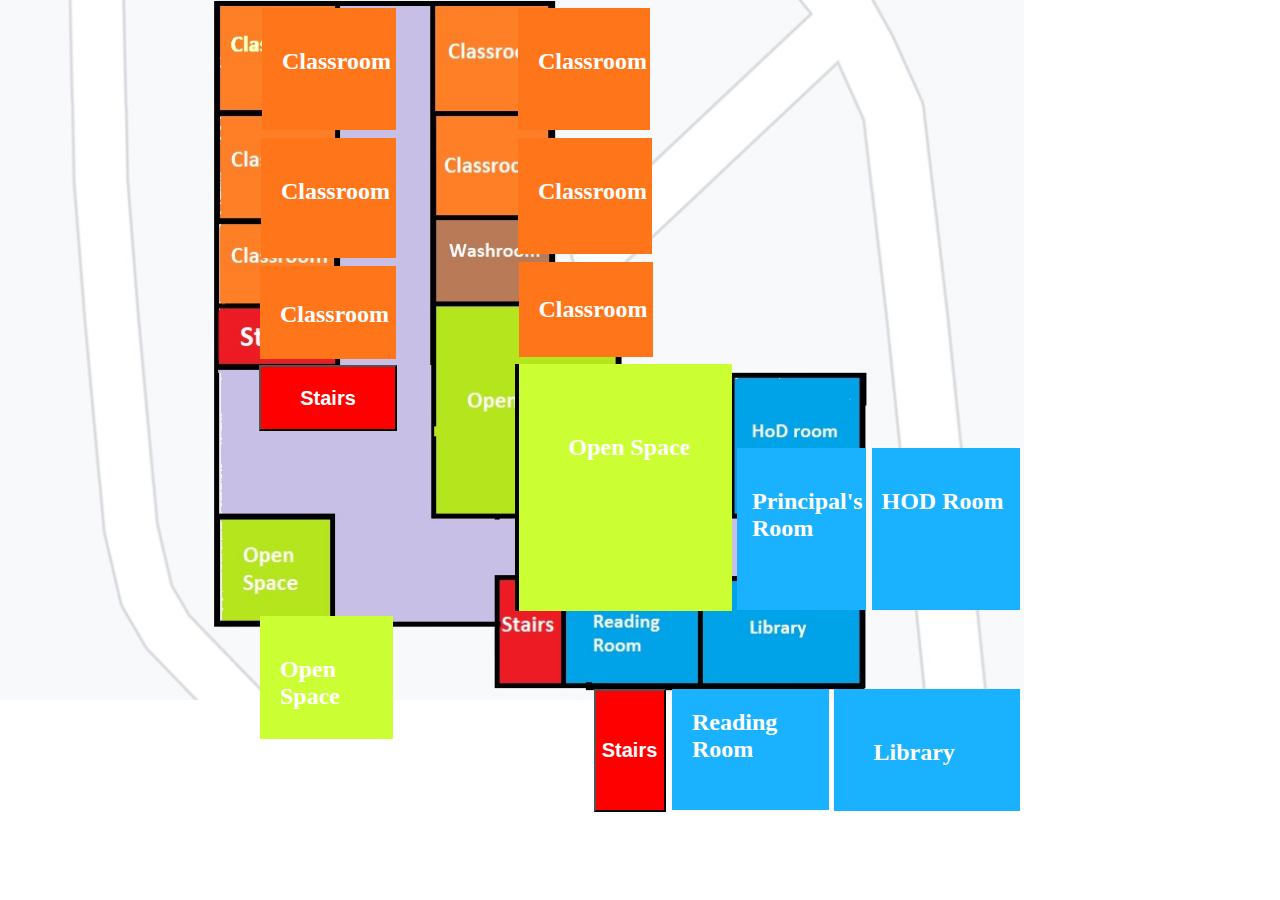
==== index.html @ 6340dc89 "First commit" ====
<!-- Resolution=1920*1080 -->
<!DOCTYPE html>
<html lang="en" dir="ltr">

<head>
  <meta charset="utf-8">
  <title></title>
  <link rel="stylesheet" href="styles.css">
</head>

<body>
  <div class="main">
    <img src="Ground_Floor.jpg" alt="">

    <div class="stairs ">
      <a href="cet.html">
        <button type="button" name="button" class="st">
          <h2>Stairs</h2>
        </button>

      </a>

    </div>
    <div class="stair ">
      <a href="cet2.html">
        <button type="button" name="button" class="st">
          <h2>Stairs</h2>
        </button>

      </a>

    </div>
    <div class="box1">
      <h2>Classroom</h2>

    </div>
    <div class="box2">
      <h2>Classroom</h2>

    </div>
    <div class="box3">
      <h2>Classroom</h2>

    </div>

    <div class="open">
      <h2 class="o">Open Space</h2>

    </div>
    <div class="box4">
      <h2>Classroom</h2>

    </div>
    <div class="box5">
      <h2>Classroom</h2>

    </div>
    <div class="box6">
      <h2>Classroom</h2>

    </div>
    <div class="Open">
      <h2 class="o">Open Space</h2>

    </div>
    <div class="princi">
      <h2>Principal's Room</h2>

    </div>
    <div class="hod">
      <h2 class="h">HOD Room</h2>

    </div>
    <div class="read">
      <h2>Reading Room</h2>

    </div>
    <div class="lib">
      <h2 class="l"> Library</h2>

    </div>

  </div>


</body>

</html>
---- styles.css ----
.main {
  background-color: cyan;
  position: relative;
}
img {
  position: absolute;
  width:80%;

  }
body {
margin: 0px;
}
h2 {
  color: white;
}


.stairs {
background-color: red;
  height: 66px;
  width: 138px;
  position: absolute;
  top: 365px;
  left: 259px;

}
.st {
    background-color: red;
      position: absolute;
  width:100%;
  height:100%;
}

.stair {
  background-color: red;
    height: 123px;
    width: 72px;
    position: absolute;
    top: 689px;
    left: 593.5px}



.box1 {
  width:114px;
  height: 102px;
  background-color: #ff751a;
  padding-left: 20px;
  padding-top: 20px;
  position: absolute;
  top:8px;
  left: 262px;
}
.box2 {
  width:114.5px;
  height: 100px;
  background-color: #ff751a;
  padding-left: 20px;
  padding-top: 20px;
  position: absolute;
  top:138px;
  left: 261px;
}
.box3 {

width:115.5px;
  height: 78px;
  background-color: #ff751a;
  padding-left: 20px;
  padding-top: 15px;
  position: absolute;
  top:266px;
  left: 260px;
}
.open {
  width:113px;
  height: 103px;
  background-color: #ccff33;
  padding-left: 20px;
  padding-top: 20px;

  position: absolute;
  top:616px;
  left: 260px;
}
.box4 {
    width:112px;
    height: 102px;
    background-color: #ff751a;
    padding-left: 20px;
    padding-top: 20px;
    position: absolute;
    top:8px;
    left: 518px;
}
.box5 {
  width:114px;
  height: 96px;
  background-color: #ff751a;
  padding-left: 20px;
  padding-top: 20px;
  position: absolute;
  top:138px;
  left: 518px;
}
.box6 {
  width:114.5px;
    height: 80.5px;
    background-color: #ff751a;
    padding-left: 20px;
    padding-top: 15px;
    position: absolute;
    top:261.5px;
    left: 518.5px;
}
.Open{
  width:163.5px;
    height: 197px;
    background-color: #ccff33;
    padding-left: 50px;
    padding-top: 50px;
    border-style: solid;
    border-width: 0 0 0 4px;
    position: absolute;
    top:364px;
    left: 514.5px;
}
.princi {
  width:114px;
    height: 142px;
    background-color: #1ab2ff;
    padding-left: 15px;
    padding-top: 20px;
    position: absolute;
    top:448px;
    left: 737px;
}
.hod {
  width:138.5px;
    height: 142px;
    background-color: #1ab2ff;
    padding-left:10px;
    padding-top: 20px;

    position: absolute;
    top:448px;
    left: 871.5px;
}
.read {
  background-color: #1ab2ff;
    height: 121px;
    width: 136.5px;
    padding-left:20px;

    position: absolute;
    top: 689px;
    left: 672px;
  }
.lib {
  background-color: #1ab2ff;
    height: 92px;
    width: 146.5px;
    padding-left:40px;
    padding-top: 30px;
    position: absolute;
    top: 689px;
    left: 833.5px;
}
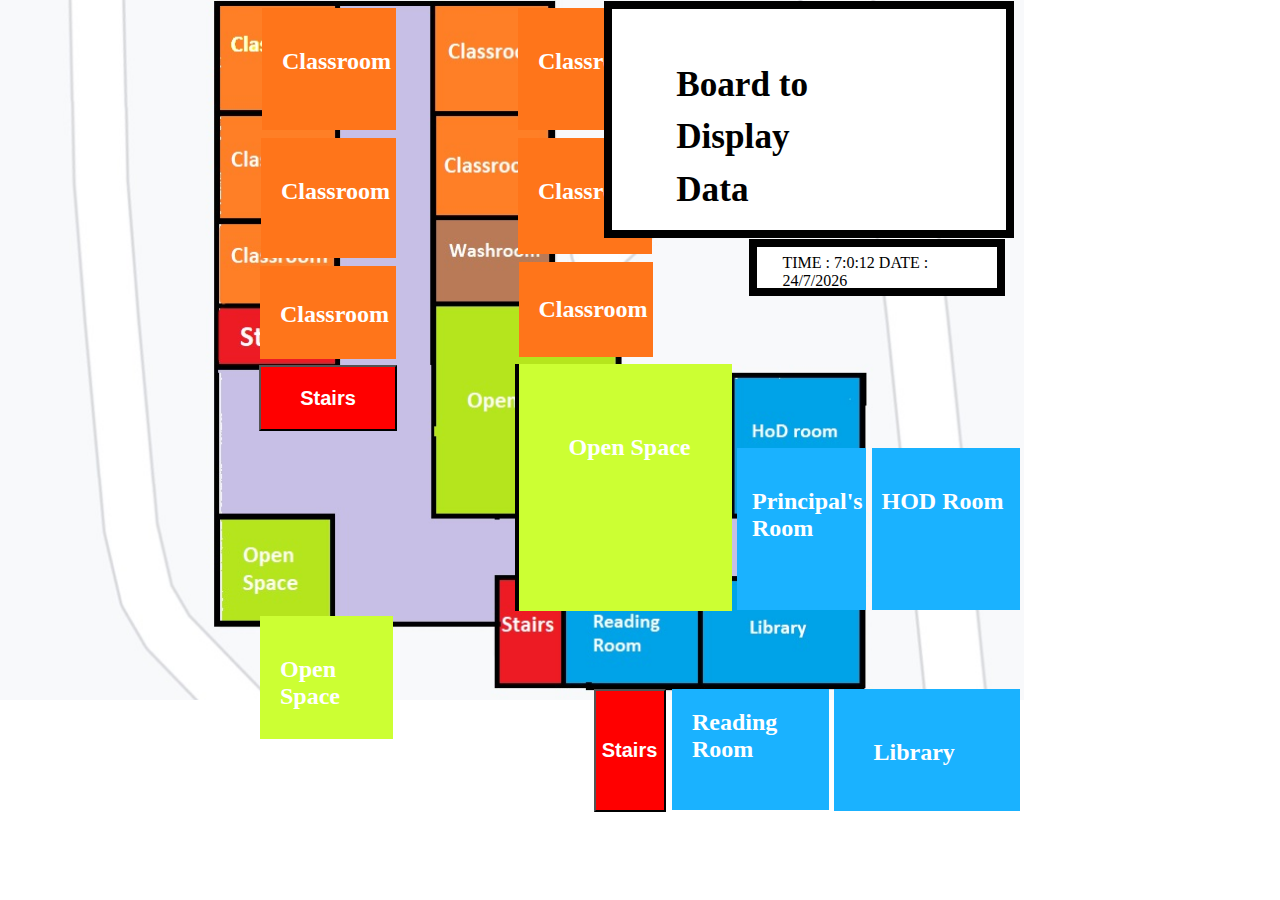
==== commit df7e4914: "second commit" ====
--- a/index.html
+++ b/index.html
@@ -10,79 +10,92 @@
 
 <body>
   <div class="main">
+
     <img src="Ground_Floor.jpg" alt="">
+
 
     <div class="stairs ">
       <a href="cet.html">
-        <button type="button" name="button" class="st">
+        <button type="button" name="button" class="st hover-class"">
           <h2>Stairs</h2>
         </button>
 
       </a>
 
     </div>
-    <div class="stair ">
-      <a href="cet2.html">
-        <button type="button" name="button" class="st">
+    <div class=" stair ">
+      <a href=" cet2.html">
+          <button type="button" name="button" class="st hover-class"">
           <h2>Stairs</h2>
         </button>
 
       </a>
 
     </div>
-    <div class="box1">
+    <div class=" box1 hover-class">
+            <h2>Classroom</h2>
+
+    </div>
+    <div class="box2 hover-class">
       <h2>Classroom</h2>
 
     </div>
-    <div class="box2">
-      <h2>Classroom</h2>
-
-    </div>
-    <div class="box3">
+    <div class="box3 hover-class">
       <h2>Classroom</h2>
 
     </div>
 
-    <div class="open">
+    <div class="open hover-class">
       <h2 class="o">Open Space</h2>
 
     </div>
-    <div class="box4">
+    <div class="box4 hover-class">
       <h2>Classroom</h2>
 
     </div>
-    <div class="box5">
+    <div class="box5 hover-class">
       <h2>Classroom</h2>
 
     </div>
-    <div class="box6">
+    <div class="box6 hover-class">
       <h2>Classroom</h2>
 
     </div>
-    <div class="Open">
+    <div class="Open hover-class">
       <h2 class="o">Open Space</h2>
 
     </div>
-    <div class="princi">
+    <div class="princi hover-class">
       <h2>Principal's Room</h2>
 
     </div>
-    <div class="hod">
+    <div class="hod hover-class">
       <h2 class="h">HOD Room</h2>
 
     </div>
-    <div class="read">
+    <div class="read hover-class">
       <h2>Reading Room</h2>
 
     </div>
-    <div class="lib">
+    <div class="lib hover-class">
       <h2 class="l"> Library</h2>
 
     </div>
 
+
+    <div class="data">
+      <h1>Board to Display Data</h1>
+
+    </div>
+    <div class="time">
+      <h2 class="t"> Live time and date</h2>
+
+    </div>
   </div>
 
+<script src="index.js">
 
+</script>
 </body>
 
 </html>
--- a/styles.css
+++ b/styles.css
@@ -1,11 +1,9 @@
 .main {
-  background-color: cyan;
+
   position: relative;
 }
 img {
-  position: absolute;
   width:80%;
-
   }
 body {
 margin: 0px;
@@ -166,3 +164,45 @@
     top: 689px;
     left: 833.5px;
 }
+.hover-class:hover {
+  background-color: violet;
+}
+h1 {
+  font-size:2.2em;
+  font-weight:bolder;
+}
+
+
+.data {
+  background-color: white;
+  box-sizing: border-box;
+  line-height: 1.5;
+  width:32%;
+  height: 33.6%;
+  padding-left: 5%;
+  padding-top:2%;
+  padding-right: 12%;
+  border-style: solid;
+  border-width: 8px; ;
+  position: absolute;
+  right: 20.8%;
+  top: .2%;
+}
+.time {
+  background-color: white;
+  box-sizing: border-box;
+  padding-top: .5%;
+  padding-left: 2%;
+  width:20%;
+  height: 8%;
+  border-style: solid;
+  border-width: 8px ;
+  position: absolute;
+  right: 21.5%;
+  top: 34%;
+}
+.t {
+  margin: 0;
+  padding: 0;
+  color: black;
+}
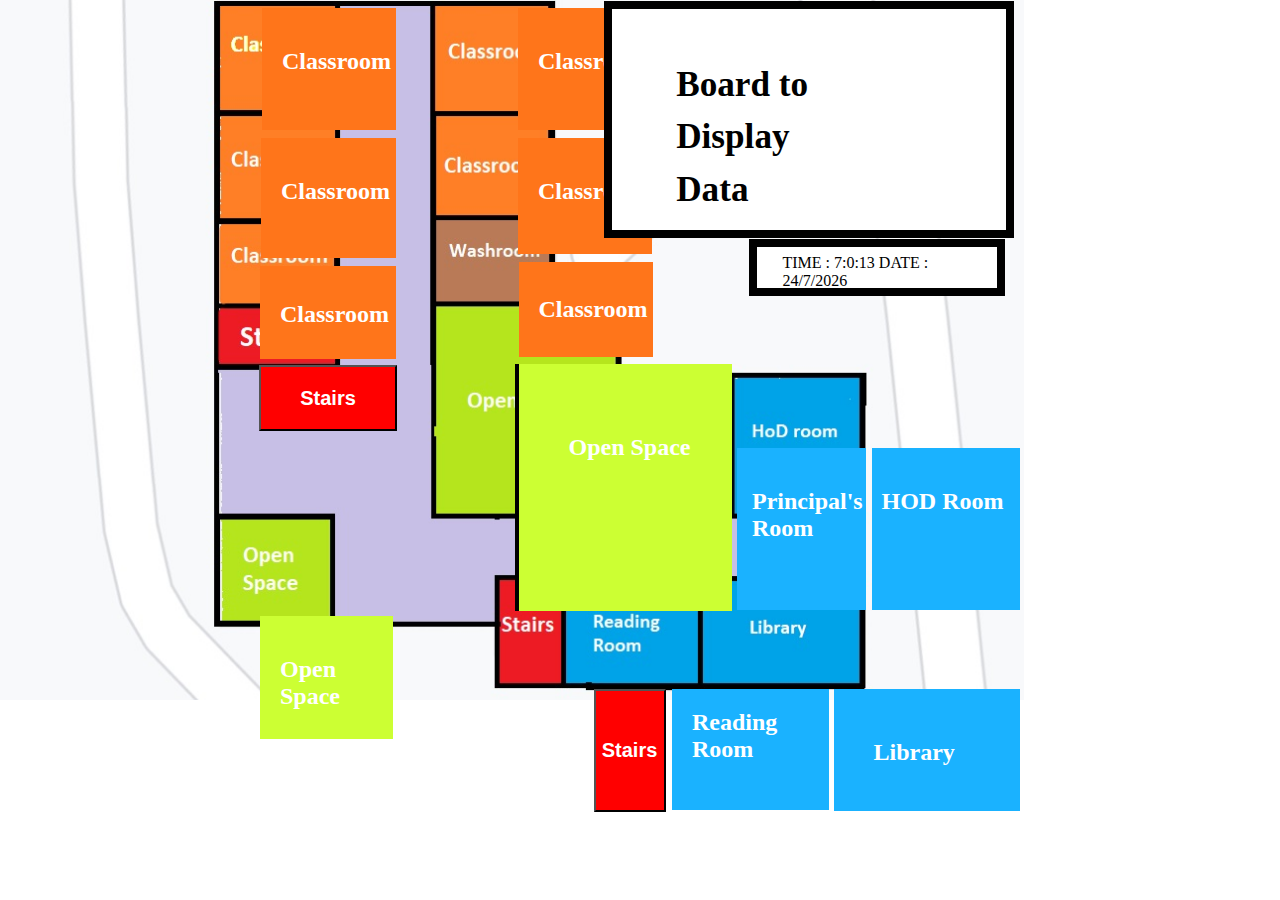
==== commit 5fd6cc14: "fourth commit" ====
--- a/index.html
+++ b/index.html
@@ -83,11 +83,11 @@
     </div>
 
 
-    <div class="data">
+    <div class="data hover-class">
       <h1>Board to Display Data</h1>
 
     </div>
-    <div class="time">
+    <div class="time hover-class">
       <h2 class="t"> Live time and date</h2>
 
     </div>
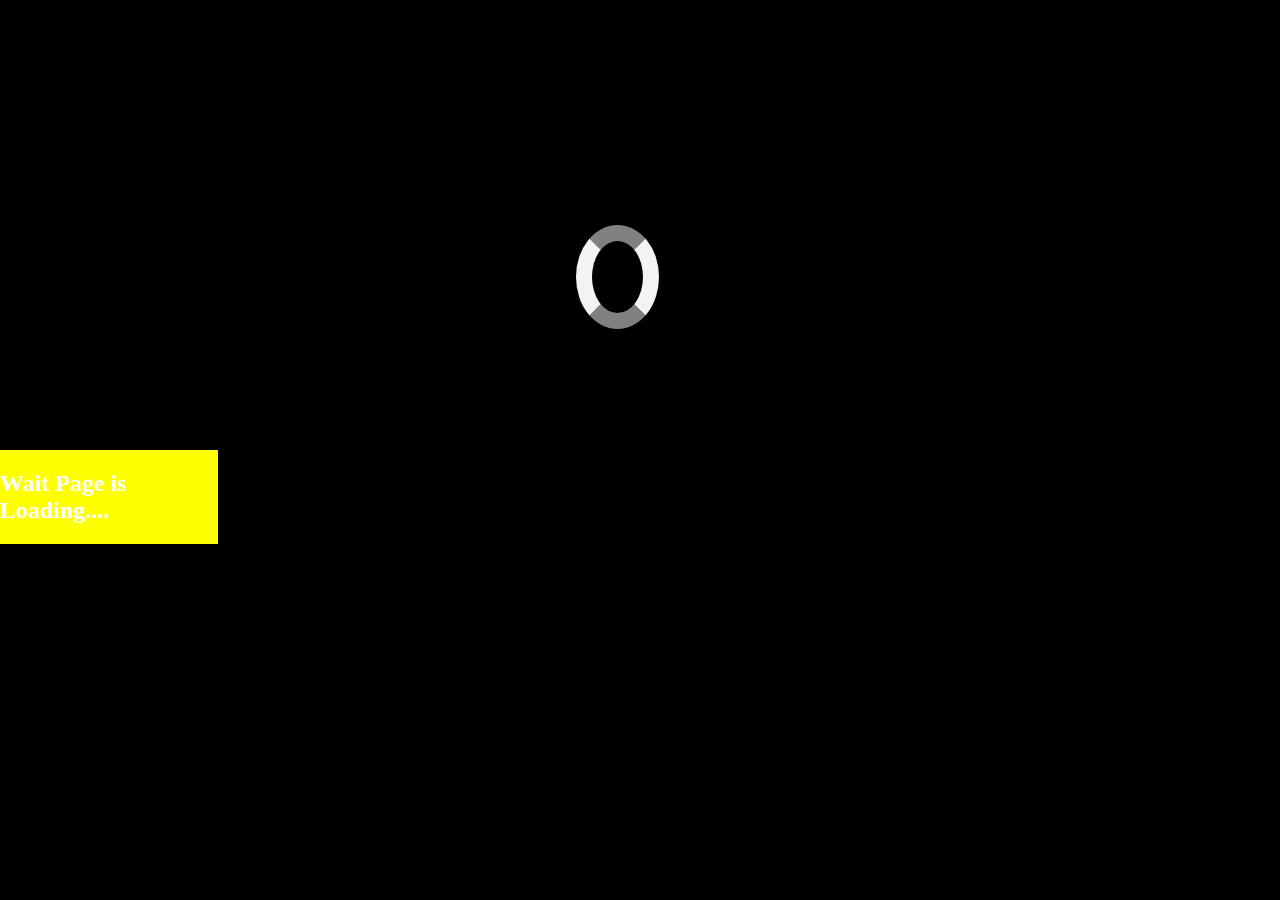
==== commit 29607400: "Final" ====
--- a/index.html
+++ b/index.html
@@ -9,29 +9,75 @@
 </head>
 
 <body>
-  <div class="main">
+  <div class="preloader">
+    <div class="loader">
+    </div>
+    <div class="wel">
+      <h2> Wait Page is Loading....</h2>
+    </div>
+  </div>
+
+
+    <div class="main">
 
     <img src="Ground_Floor.jpg" alt="">
 
+    <div class="stairs hover-class ">
+      <h2>Stairs</h2>
+<div id="myModal" class="modal">
 
-    <div class="stairs ">
-      <a href="cet.html">
-        <button type="button" name="button" class="st hover-class"">
-          <h2>Stairs</h2>
-        </button>
+  <!-- Modal content -->
+  <div class="modal-content">
+    <span class="close">&times;</span>
+    <a href="cet.html">
+      <button type="button" name="button" >
+        <h2>First Floor</h2>
+      </button>
 
-      </a>
+    </a>
 
-    </div>
-    <div class=" stair ">
-      <a href=" cet2.html">
-          <button type="button" name="button" class="st hover-class"">
-          <h2>Stairs</h2>
-        </button>
+    <a href="cet2.html">
+      <button type="button" name="button" >
+        <h2>Second Floor</h2>
+      </button>
 
-      </a>
+    </a>
 
-    </div>
+  </div>
+
+</div>
+
+
+</div>
+    <div class=" stair hover-class">
+      <h2>Stairs</h2>
+      <div id="myModal" class="modal">
+
+        <!-- Modal content -->
+        <div class="modal-content">
+          <span class="close">&times;</span>
+          <a href="cet.html">
+            <button type="button" name="button" >
+              <h2>First Floor</h2>
+            </button>
+
+          </a>
+
+          <a href="cet2.html">
+            <button type="button" name="button" >
+              <h2>Second Floor</h2>
+            </button>
+
+          </a>
+
+        </div>
+
+      </div>
+
+
+      </div>
+
+
     <div class=" box1 hover-class">
             <h2>Classroom</h2>
 
@@ -65,30 +111,34 @@
       <h2 class="o">Open Space</h2>
 
     </div>
-    <div class="princi hover-class">
+    <div class="princi hover-class event">
       <h2>Principal's Room</h2>
 
     </div>
-    <div class="hod hover-class">
+    <div class="hod hover-class event">
       <h2 class="h">HOD Room</h2>
 
     </div>
-    <div class="read hover-class">
+    <div class="read hover-class event">
       <h2>Reading Room</h2>
 
     </div>
-    <div class="lib hover-class">
+    <div class="lib hover-class event">
       <h2 class="l"> Library</h2>
 
     </div>
 
 
-    <div class="data hover-class">
-      <h1>Board to Display Data</h1>
+    <div class="data ">
+      <div class="data-inner hover-class1">
+      <p class="notice">Board to Display Data</p>
+      </div>
 
     </div>
-    <div class="time hover-class">
-      <h2 class="t"> Live time and date</h2>
+    <div class="time hover-class1">
+      <p class="t"> Live time and date</p>
+      </div>
+
 
     </div>
   </div>
--- a/styles.css
+++ b/styles.css
@@ -165,6 +165,9 @@
     left: 833.5px;
 }
 .hover-class:hover {
+  background-color: violet;
+}
+.hover-class1:hover {
   background-color: violet;
 }
 h1 {
@@ -206,3 +209,122 @@
   padding: 0;
   color: black;
 }
+.data-inner{
+  background-color: white;
+  box-sizing: border-box;
+  position: absolute;
+  top: 0;
+  left: 0;
+  width: 100%;
+  height: 100%;
+  padding-left: 1.5%;
+}
+.notice {
+  text-align: left;
+}
+p {
+  font-size: 1.2em;
+  font-weight: bolder;
+}
+.modal {
+  display: none; /* Hidden by default */
+  position: fixed; /* Stay in place */
+  z-index: 1; /* Sit on top */
+  left: 0;
+  top: 0;
+  width: 50%; /* Full width */
+* Full height */
+  overflow: auto; /* Enable scroll if needed */
+  background-color: rgb(0,0,0); /* Fallback color */
+  background-color: rgba(0,0,0,0.4); /* Black w/ opacity */
+}
+
+/* Modal Content/Box */
+.modal-content {
+  background-color: #fefefe;
+  margin: 15% auto; /* 15% from the top and centered */
+  padding: 20px;
+  border: 1px solid #888;
+  width: 80%; /* Could be more or less, depending on screen size */
+}
+
+/* The Close Button */
+.close {
+  color: #aaa;
+  float: right;
+  font-size: 28px;
+  font-weight: bold;
+}
+
+.close:hover,
+.close:focus {
+  color: black;
+  text-decoration: none;
+  cursor: pointer;
+}
+button {
+  background-color: yellow;
+}
+.preloader {
+  width: 100%;
+  height: 100%;
+  z-index: 2;
+  background: rgba(0,0,0,1);
+  position: fixed;
+  left: 0;
+  top:0;
+}
+.loader {
+  border: 16px solid #f3f3f3;
+  border-radius: 50%;
+  border-top: 16px solid grey;
+  border-bottom: 16px solid grey;
+  position: absolute;
+  top: 25%;
+  left: 45%;
+  width: 4%;
+  height: 8%;
+  -webkit-animation: spin 2s linear infinite;
+  animation: spin 3s linear infinite;
+}
+
+@-webkit-keyframes spin {
+  0% { -webkit-transform: rotate(0deg); }
+  100% { -webkit-transform: rotate(360deg); }
+}
+
+@keyframes spin {
+  0% { transform: rotate(0deg); }
+  100% { transform: rotate(360deg); }
+}
+.wel {
+  background-color: yellow;
+  position: absolute;
+  width: 17%;
+  top: 50%;
+  -webkit-animation: move 5s linear infinite;
+  animation: move 5s linear infinite;
+}
+
+@-webkit-keyframes move {
+  0% { transform: rotate(0deg);background-color: yellow;left:0%;}
+ 25% { transform: rotate(90deg);background-color: green; left:25%; }
+ 50% { transform: rotate(180deg); background-color: blue; left:50%;}
+ 75% { transform: rotate(240deg); background-color: red; left:75%;}
+  100% { transform: rotate(360deg); background-color: cyan; left:95%;}
+
+}
+
+@keyframes move {
+  0% { transform: rotate(0deg);background-color: yellow;left:0%;}
+ 25% { transform: rotate(90deg);background-color: green; left:25%; }
+ 50% { transform: rotate(180deg); background-color: blue; left:50%;}
+ 75% { transform: rotate(240deg); background-color: red; left:75%;}
+  100% { transform: rotate(360deg); background-color: cyan; left:95%;}
+}
+.pointer {
+  pointer-events: none;
+}
+.pointer1 {
+  pointer-events:auto;
+}
